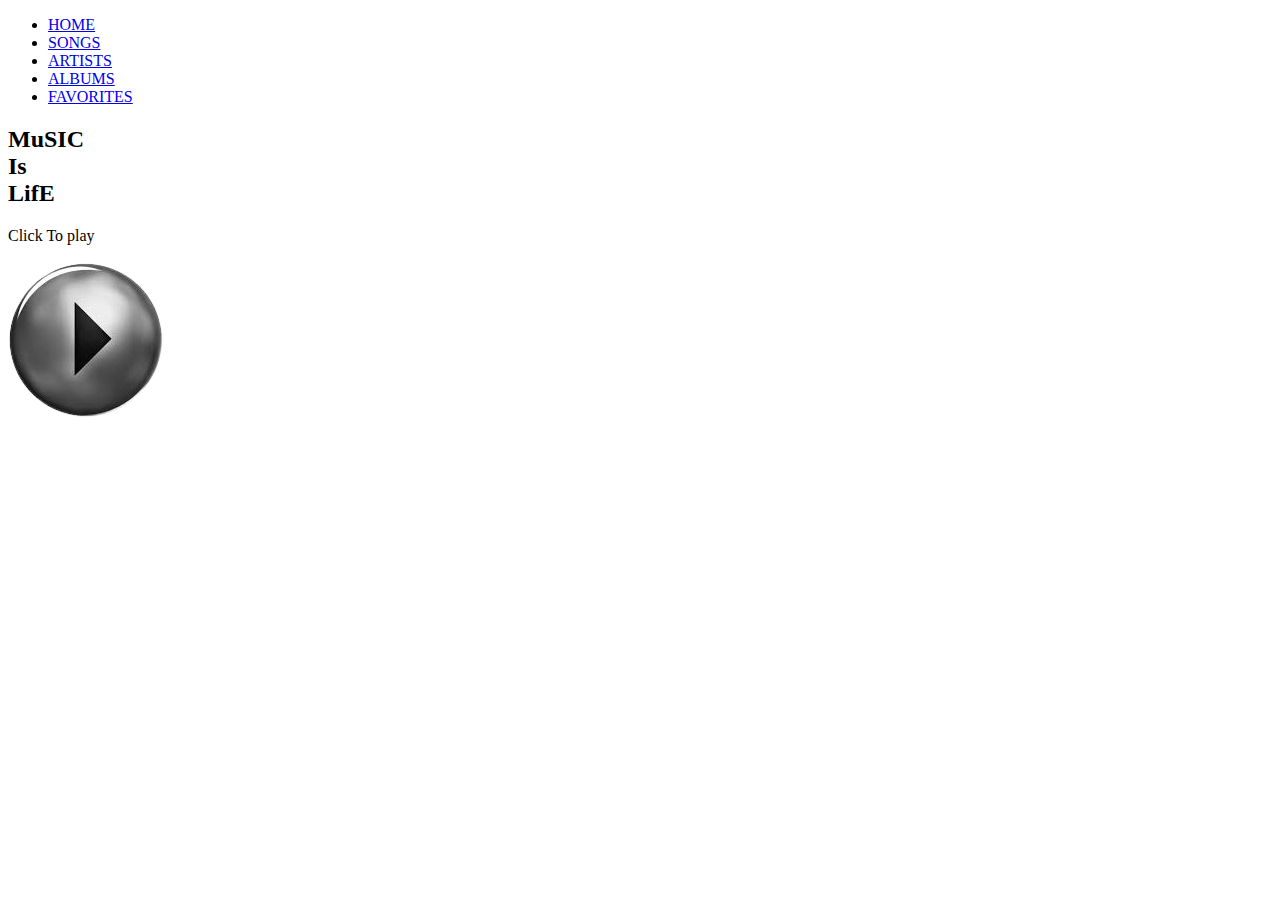
==== index.html @ 58421549 "change of name" ====
<!DOCTYPE html>
<html lang="en">
<head>
    <meta charset="UTF-8">
    <meta http-equiv="X-UA-Compatible" content="IE=edge">
    <meta name="viewport" content="width=device-width, initial-scale=1.0">
    <title>Music Player</title>
    <link rel="stylesheet" href="musicplayer.css">
</head>
<body>
    <div class="navbar">
        <ul>
            <li><a href="musicplayer.html" id="home">HOME</a></li>
            <li><a href="songs.html" id="songs">SONGS</a></li>
            <li><a href="artists.html" id="artists">ARTISTS</a></li>
            <li><a href="albums.html" id="albums">ALBUMS</a></li>
            <li><a href="favorites.html" id="fav">FAVORITES</a></li>
        </ul>
    </div>
    <div class="note">
        <h2>MuSIC<br>Is<br>LifE</h2>
    </div>
    <div class="play-btn">
        <p>Click To play</p>
        <img src="play.png" id="icon">
    </div>

    <audio class="song">
        <source src="when-we-pray.mp3" type="audio/mp3">
    </audio>

    <script src="musicplayer.js"></script>
</body>
</html>
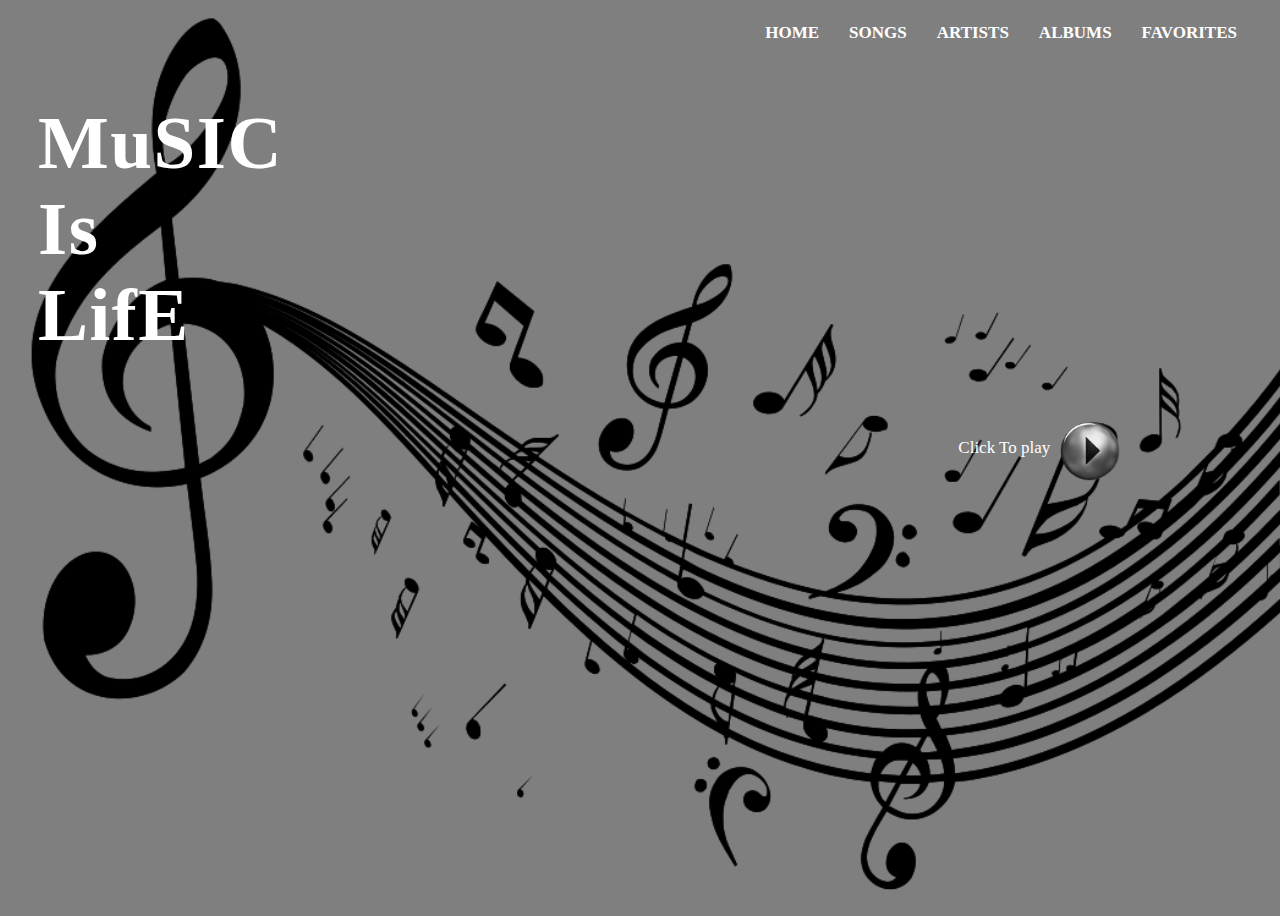
==== commit ad896ff5: "rename" ====
--- a/index.html
+++ b/index.html
@@ -5,7 +5,7 @@
     <meta http-equiv="X-UA-Compatible" content="IE=edge">
     <meta name="viewport" content="width=device-width, initial-scale=1.0">
     <title>Music Player</title>
-    <link rel="stylesheet" href="musicplayer.css">
+    <link rel="stylesheet" href="style.css">
 </head>
 <body>
     <div class="navbar">
@@ -29,6 +29,6 @@
         <source src="when-we-pray.mp3" type="audio/mp3">
     </audio>
 
-    <script src="musicplayer.js"></script>
+    <script src="script.js"></script>
 </body>
 </html>--- a/style.css
+++ b/style.css
@@ -0,0 +1,63 @@
+* {
+    box-sizing: border-box;
+}
+
+body{
+    background: linear-gradient(to top, rgba(0,0,0,0.5)50%, rgba(0,0,0,0.5)50%), url(music.webp);
+    background-position: center;
+    background-size: cover;
+    height: 100vh;
+    user-select: none;
+    -moz-user-select: none;
+}
+
+.navbar{
+    float: right;
+    position: relative;
+}
+
+.navbar ul{
+    margin: 15px 20px;
+    display: flex;
+    align-items: center;
+    cursor: pointer;
+}
+
+.navbar ul li{
+    margin: 0px 15px;
+    text-decoration: none;
+    list-style: none;
+}
+
+.navbar ul li a{
+    font-family: cursive;
+    font-size: 17px;
+    font-weight: bold;
+    text-decoration: none;
+    color: white;
+}
+
+.note{
+    font-weight: bold;
+    font-size: 50px;
+    padding: 30px 0px 0px 30px;
+    letter-spacing: 1.5px;
+    color: rgb(255, 255, 255);
+}
+
+.play-btn{
+    background: transparent;
+    float: right;
+    margin-right: 12%;
+    display: flex;
+}
+.play-btn p{
+    color: white;
+    font-size: 17px;
+    font-family: cursive;
+    margin-right: 10px;
+}
+#icon{
+    width: 60px;
+    cursor: pointer;
+}